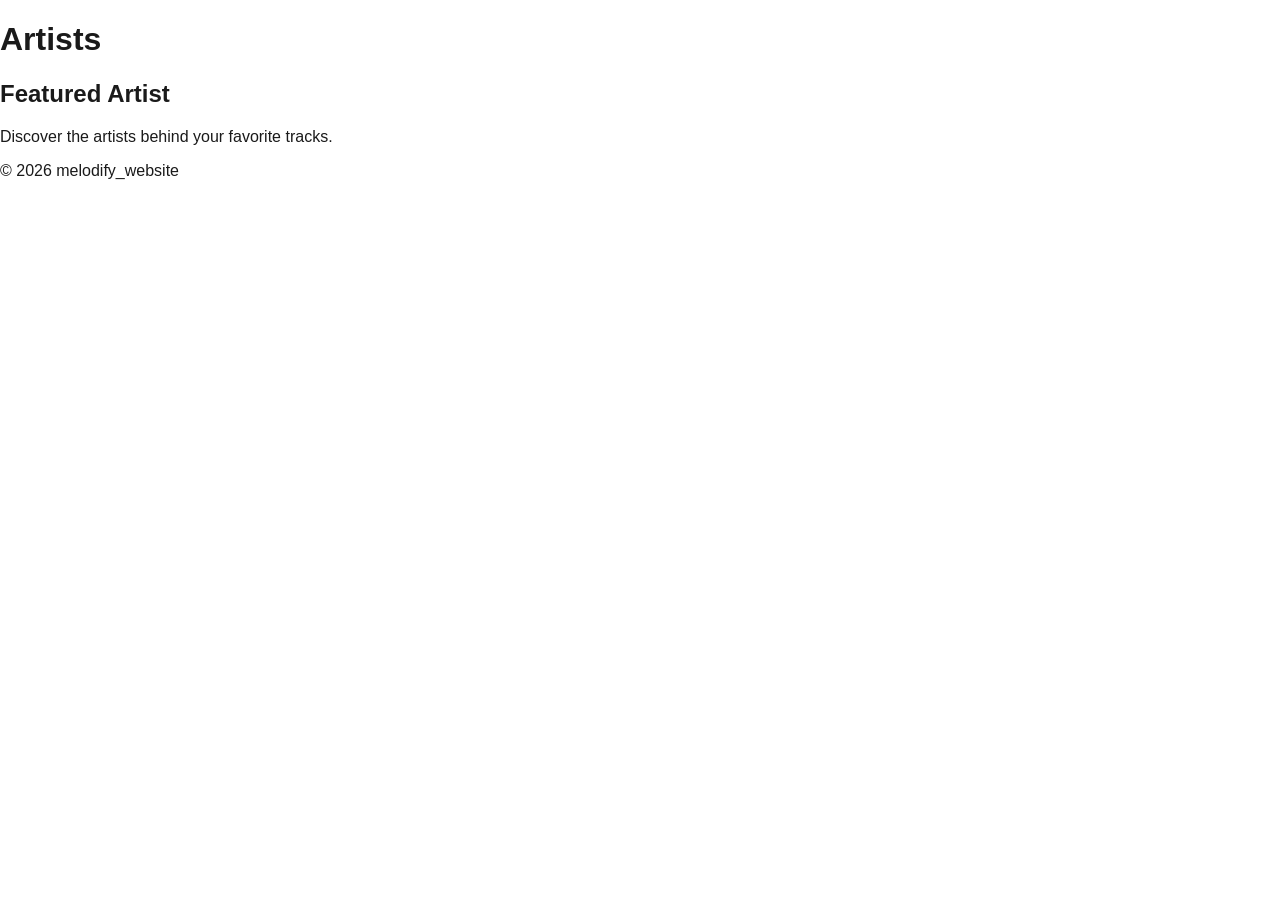
==== artists.html @ 565845f1 "Add artist profile page" ====
<!DOCTYPE html>
<html lang="en">
<head>
    <meta charset="UTF-8">
    <meta name="viewport" content="width=device-width, initial-scale=1.0">
    <title>Artists – Melodify</title>
    <link rel="stylesheet" href="css/styles.css">
    <link rel="stylesheet" href="css/artist-profiles.css">
</head>
<body>
    <header>
        <h1>Artists</h1>
    </header>
    <main>
        <section class="artist-profile">
            <h2>Featured Artist</h2>
            <p>Discover the artists behind your favorite tracks.</p>
        </section>
    </main>
    <footer>
        <p>&copy; 2026 melodify_website</p>
    </footer>
</body>
</html>
---- css/styles.css ----
/* styles.css */
body { font-family: sans-serif; margin: 0; color: #1a1a1a; }

#checkout {
  max-width: 480px;
  margin: 40px auto;
  padding: 0 16px;
}

#checkout-form {
  display: flex;
  flex-direction: column;
  gap: 16px;
}

.form-group {
  display: flex;
  flex-direction: column;
  gap: 4px;
}

.form-row {
  display: flex;
  gap: 16px;
}

.form-row .form-group {
  flex: 1;
}

label {
  font-size: 0.85rem;
  font-weight: 600;
  color: #444;
}

input {
  padding: 10px 12px;
  border: 1px solid #ccc;
  border-radius: 6px;
  font-size: 1rem;
  transition: border-color 0.15s;
}

input:focus {
  outline: none;
  border-color: #6c63ff;
  box-shadow: 0 0 0 3px rgba(108, 99, 255, 0.15);
}

#checkout-btn {
  margin-top: 8px;
  padding: 12px;
  background: #6c63ff;
  color: #fff;
  border: none;
  border-radius: 6px;
  font-size: 1rem;
  font-weight: 600;
  cursor: pointer;
}

#checkout-btn:hover {
  background: #574fd6;
}

input.input-error {
  border-color: #e53e3e;
  box-shadow: 0 0 0 3px rgba(229, 62, 62, 0.15);
}

.field-error {
  font-size: 0.78rem;
  color: #e53e3e;
  margin-top: 2px;
}

#checkout-success {
  text-align: center;
  padding: 32px 0;
}

.success-icon {
  display: inline-flex;
  align-items: center;
  justify-content: center;
  width: 56px;
  height: 56px;
  border-radius: 50%;
  background: #6c63ff;
  color: #fff;
  font-size: 1.75rem;
  margin-bottom: 16px;
}

#checkout-success h3 {
  margin: 0 0 8px;
  font-size: 1.25rem;
}

#checkout-success p {
  color: #555;
  margin: 0 0 24px;
}

#checkout-restart {
  padding: 10px 24px;
  background: transparent;
  border: 2px solid #6c63ff;
  border-radius: 6px;
  color: #6c63ff;
  font-size: 0.95rem;
  font-weight: 600;
  cursor: pointer;
}

#checkout-restart:hover {
  background: #f0eeff;
}
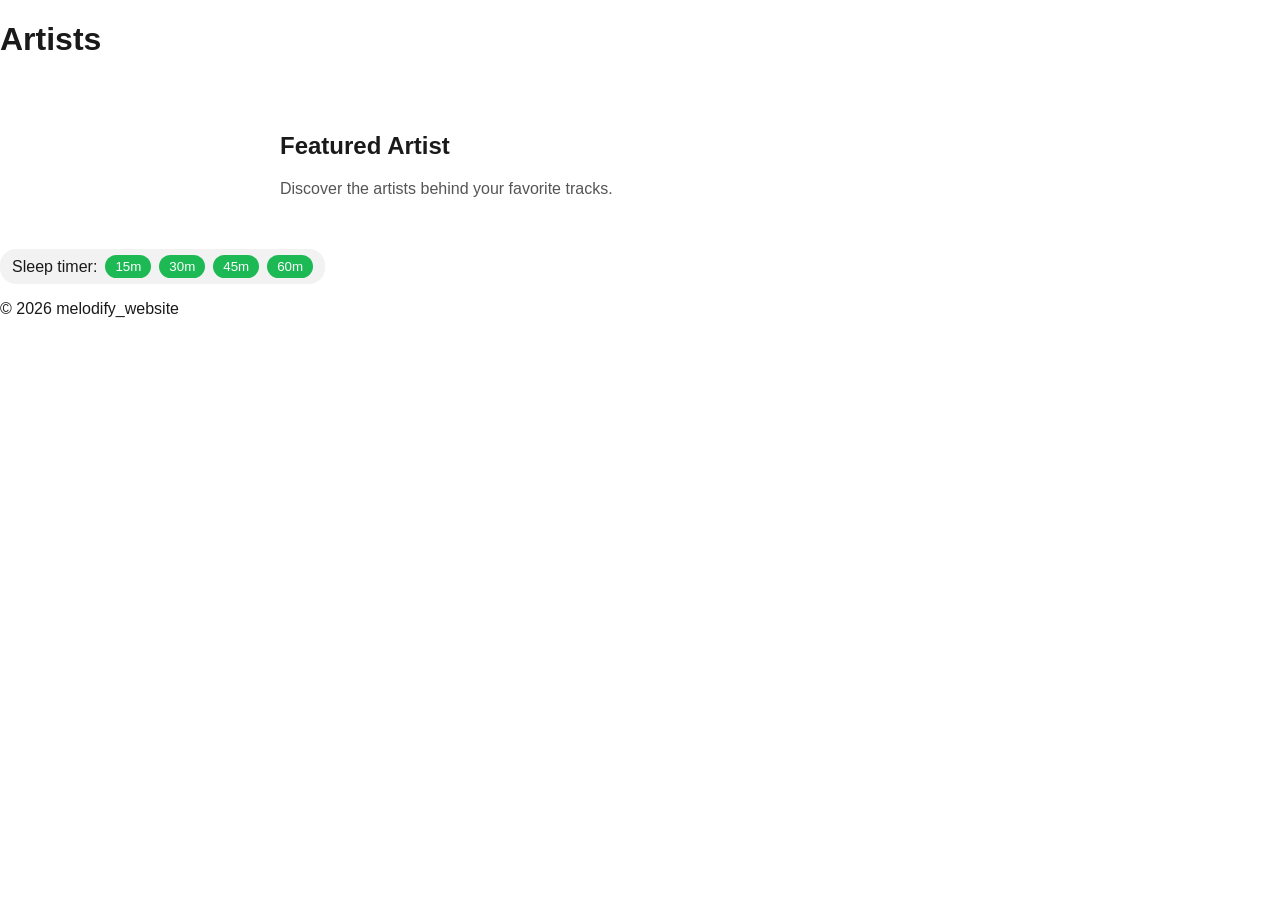
==== commit dd435fe1: "Add sleep timer to the artists page Introduces a standalone sleep-timer module with 15/30/45/60 minu" ====
--- a/artists.html
+++ b/artists.html
@@ -6,6 +6,7 @@
     <title>Artists – Melodify</title>
     <link rel="stylesheet" href="css/styles.css">
     <link rel="stylesheet" href="css/artist-profiles.css">
+    <link rel="stylesheet" href="css/sleep-timer.css">
 </head>
 <body>
     <header>
@@ -16,9 +17,19 @@
             <h2>Featured Artist</h2>
             <p>Discover the artists behind your favorite tracks.</p>
         </section>
+        <div class="sleep-timer" id="sleep-timer" role="group" aria-label="Sleep timer">
+            <span>Sleep timer:</span>
+            <button type="button" class="sleep-timer__preset" data-minutes="15" aria-pressed="false">15m</button>
+            <button type="button" class="sleep-timer__preset" data-minutes="30" aria-pressed="false">30m</button>
+            <button type="button" class="sleep-timer__preset" data-minutes="45" aria-pressed="false">45m</button>
+            <button type="button" class="sleep-timer__preset" data-minutes="60" aria-pressed="false">60m</button>
+            <span class="sleep-timer__remaining" id="sleep-timer-remaining" hidden></span>
+        </div>
     </main>
     <footer>
         <p>&copy; 2026 melodify_website</p>
     </footer>
+    <script src="js/sleep-timer.js"></script>
+    <script src="js/sleep-timer-ui.js"></script>
 </body>
 </html>
--- a/css/artist-profiles.css
+++ b/css/artist-profiles.css
@@ -0,0 +1,17 @@
+/* artist-profiles.css */
+
+.artist-profile {
+    max-width: 720px;
+    margin: 0 auto;
+    padding: 32px 16px;
+}
+
+.artist-profile h2 {
+    margin-bottom: 8px;
+    font-size: 1.5rem;
+}
+
+.artist-profile p {
+    color: #555;
+    line-height: 1.6;
+}
--- a/css/sleep-timer.css
+++ b/css/sleep-timer.css
@@ -0,0 +1,28 @@
+/* sleep-timer.css */
+
+.sleep-timer {
+    display: inline-flex;
+    align-items: center;
+    gap: 8px;
+    padding: 6px 12px;
+    border-radius: 16px;
+    background-color: #f2f2f2;
+}
+
+.sleep-timer__preset {
+    padding: 4px 10px;
+    border: none;
+    border-radius: 12px;
+    background-color: #1db954;
+    color: #fff;
+    cursor: pointer;
+}
+
+.sleep-timer__preset[aria-pressed="true"] {
+    background-color: #14833b;
+}
+
+.sleep-timer__remaining {
+    font-variant-numeric: tabular-nums;
+    color: #555;
+}
